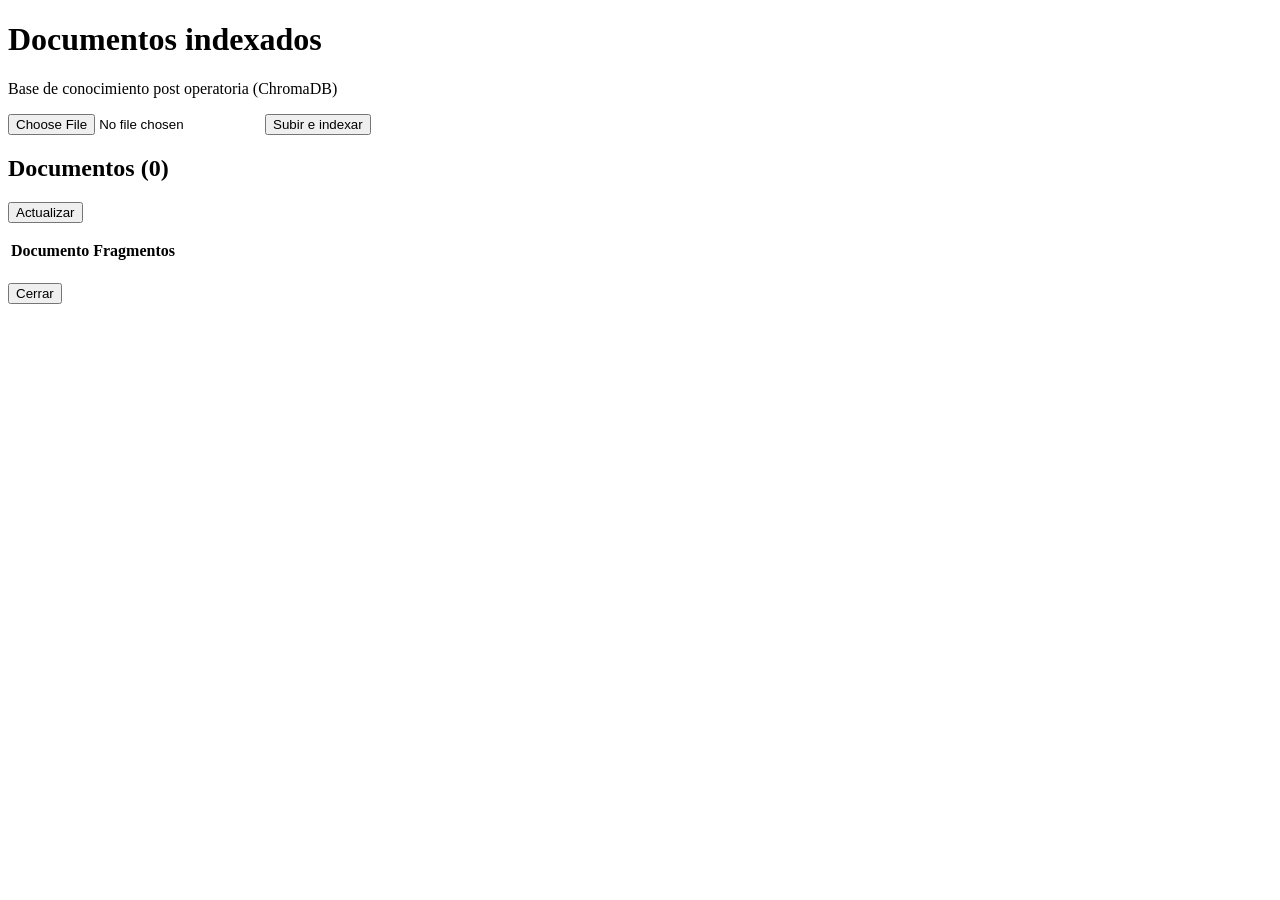
==== api/static/index.html @ 268bde6f "Agrega api de FastAPI e interfaz web Interfaz web para gestionar documentos indexados en chromaDB" ====
<!doctype html>
<html lang="es">
<head>
  <meta charset="utf-8" />
  <meta name="viewport" content="width=device-width, initial-scale=1" />
  <title>Documentos RAG - Larry</title>
  <link rel="stylesheet" href="/styles.css" />
</head>
<body>
  <header>
    <h1>Documentos indexados</h1>
    <p class="subtitle">Base de conocimiento post operatoria (ChromaDB)</p>
  </header>

  <main>
    <section class="upload-panel">
      <form id="upload-form">
        <input type="file" id="file-input" name="file" required />
        <button type="submit">Subir e indexar</button>
      </form>
      <p id="upload-status" class="status"></p>
    </section>

    <section class="list-panel">
      <div class="list-header">
        <h2>Documentos (<span id="doc-count">0</span>)</h2>
        <button id="refresh-btn" title="Actualizar">Actualizar</button>
      </div>
      <p id="list-status" class="status"></p>
      <table id="doc-table">
        <thead>
          <tr>
            <th>Documento</th>
            <th>Fragmentos</th>
            <th></th>
          </tr>
        </thead>
        <tbody id="doc-table-body"></tbody>
      </table>
    </section>
  </main>

  <div id="detail-overlay" class="overlay hidden">
    <div class="detail-panel">
      <div class="detail-header">
        <h2 id="detail-title"></h2>
        <button id="close-detail">Cerrar</button>
      </div>
      <div id="detail-chunks"></div>
    </div>
  </div>

  <script src="/app.js"></script>
</body>
</html>
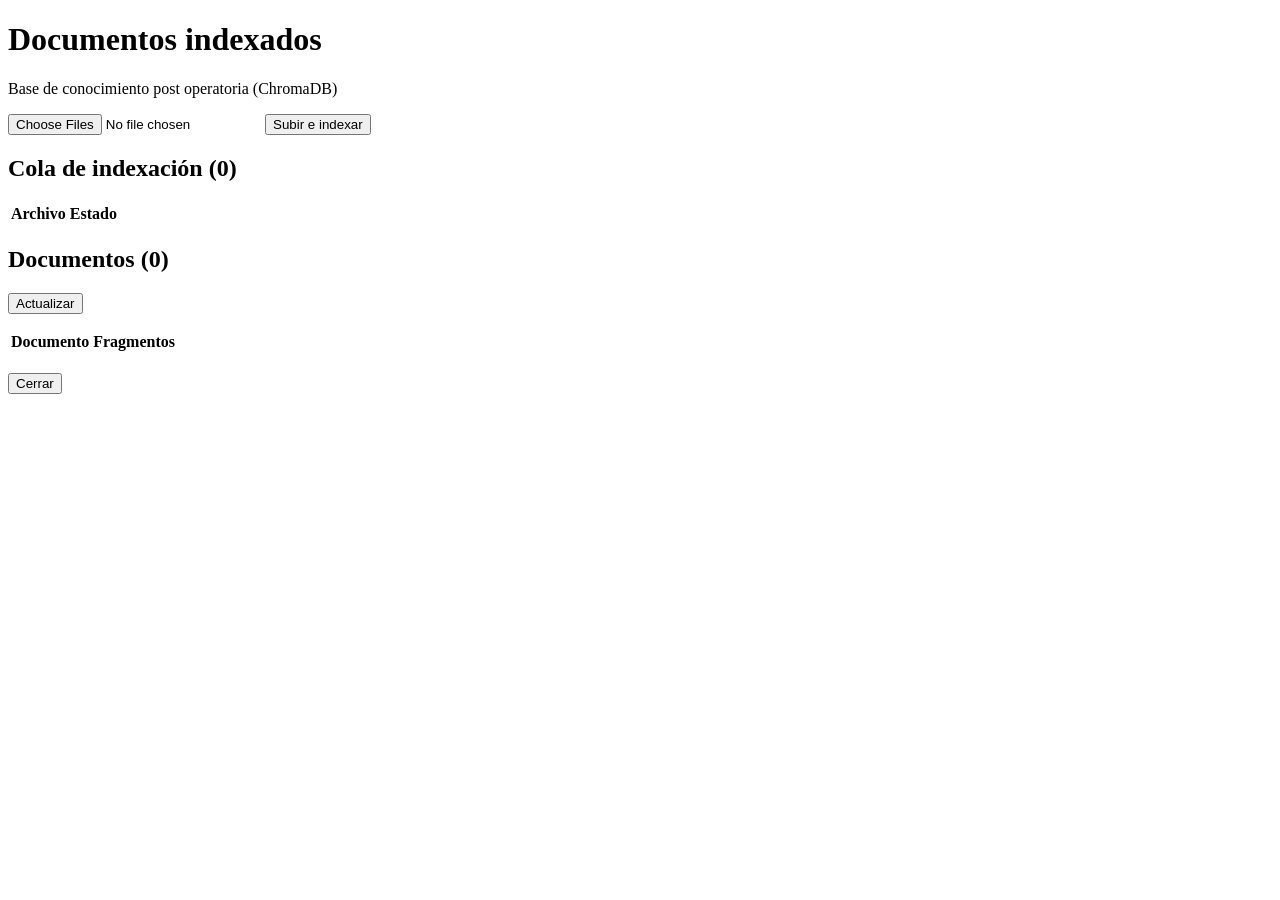
==== commit f8160f67: "Agrega soporte para subir multiples archivos" ====
--- a/api/static/index.html
+++ b/api/static/index.html
@@ -15,10 +15,25 @@
   <main>
     <section class="upload-panel">
       <form id="upload-form">
-        <input type="file" id="file-input" name="file" required />
+        <input type="file" id="file-input" name="files" multiple required />
         <button type="submit">Subir e indexar</button>
       </form>
       <p id="upload-status" class="status"></p>
+    </section>
+
+    <section class="queue-panel">
+      <div class="list-header">
+        <h2>Cola de indexación (<span id="job-count">0</span>)</h2>
+      </div>
+      <table id="job-table">
+        <thead>
+          <tr>
+            <th>Archivo</th>
+            <th>Estado</th>
+          </tr>
+        </thead>
+        <tbody id="job-table-body"></tbody>
+      </table>
     </section>
 
     <section class="list-panel">
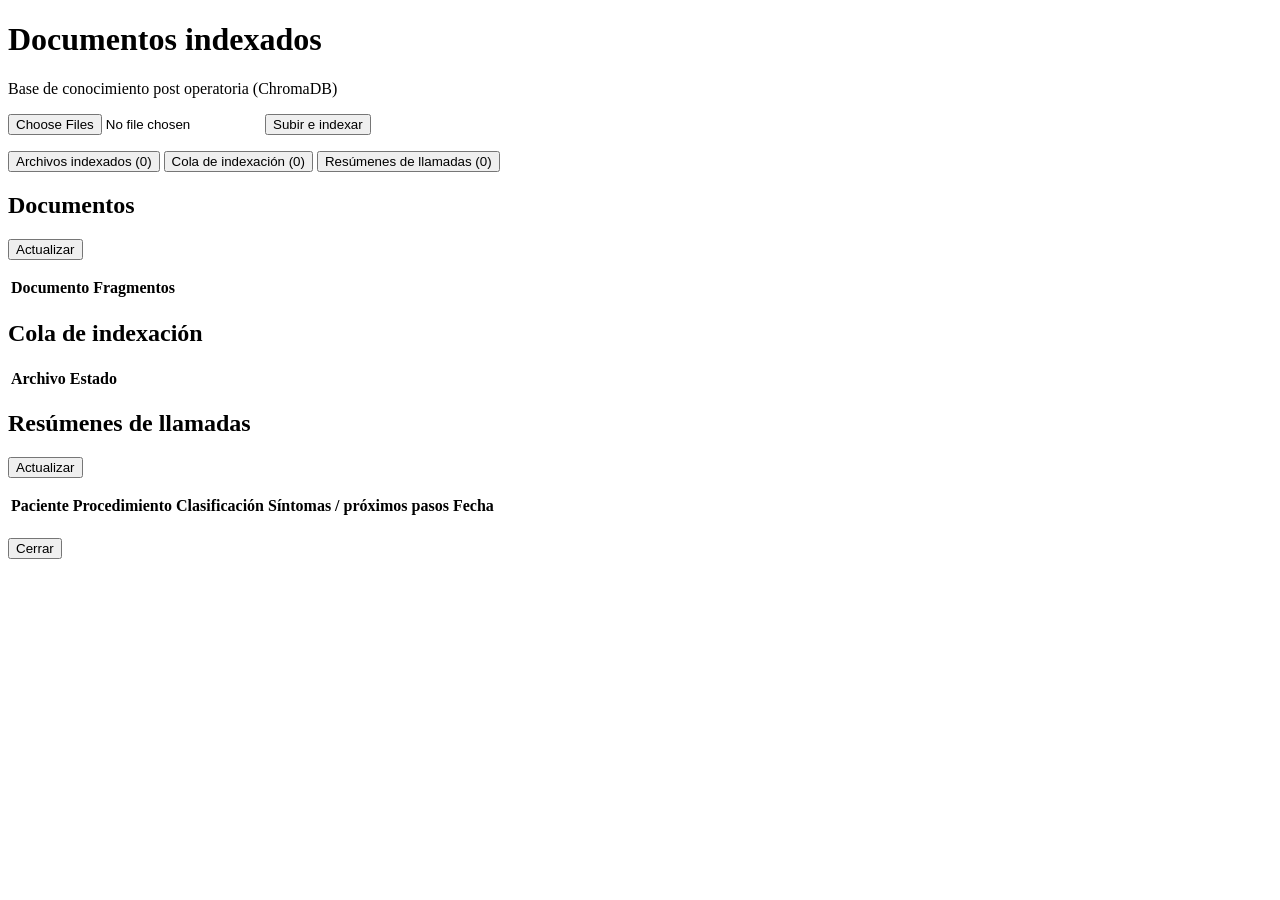
==== commit 074e26ce: "Agrega historial de llamadas a la interfaz" ====
--- a/api/static/index.html
+++ b/api/static/index.html
@@ -21,9 +21,39 @@
       <p id="upload-status" class="status"></p>
     </section>
 
-    <section class="queue-panel">
+    <nav class="tabs" id="tabs">
+      <button class="tab-btn active" data-tab="documents">
+        Archivos indexados (<span id="doc-count">0</span>)
+      </button>
+      <button class="tab-btn" data-tab="queue">
+        Cola de indexación (<span id="job-count">0</span>)
+      </button>
+      <button class="tab-btn" data-tab="summaries">
+        Resúmenes de llamadas (<span id="summary-count">0</span>)
+      </button>
+    </nav>
+
+    <section class="tab-panel list-panel" id="tab-documents">
       <div class="list-header">
-        <h2>Cola de indexación (<span id="job-count">0</span>)</h2>
+        <h2>Documentos</h2>
+        <button id="refresh-btn" title="Actualizar">Actualizar</button>
+      </div>
+      <p id="list-status" class="status"></p>
+      <table id="doc-table">
+        <thead>
+          <tr>
+            <th>Documento</th>
+            <th>Fragmentos</th>
+            <th></th>
+          </tr>
+        </thead>
+        <tbody id="doc-table-body"></tbody>
+      </table>
+    </section>
+
+    <section class="tab-panel queue-panel hidden" id="tab-queue">
+      <div class="list-header">
+        <h2>Cola de indexación</h2>
       </div>
       <table id="job-table">
         <thead>
@@ -36,21 +66,23 @@
       </table>
     </section>
 
-    <section class="list-panel">
+    <section class="tab-panel list-panel hidden" id="tab-summaries">
       <div class="list-header">
-        <h2>Documentos (<span id="doc-count">0</span>)</h2>
-        <button id="refresh-btn" title="Actualizar">Actualizar</button>
+        <h2>Resúmenes de llamadas</h2>
+        <button id="refresh-summaries-btn" title="Actualizar">Actualizar</button>
       </div>
-      <p id="list-status" class="status"></p>
-      <table id="doc-table">
+      <p id="summary-status" class="status"></p>
+      <table id="summary-table">
         <thead>
           <tr>
-            <th>Documento</th>
-            <th>Fragmentos</th>
-            <th></th>
+            <th>Paciente</th>
+            <th>Procedimiento</th>
+            <th>Clasificación</th>
+            <th>Síntomas / próximos pasos</th>
+            <th>Fecha</th>
           </tr>
         </thead>
-        <tbody id="doc-table-body"></tbody>
+        <tbody id="summary-table-body"></tbody>
       </table>
     </section>
   </main>
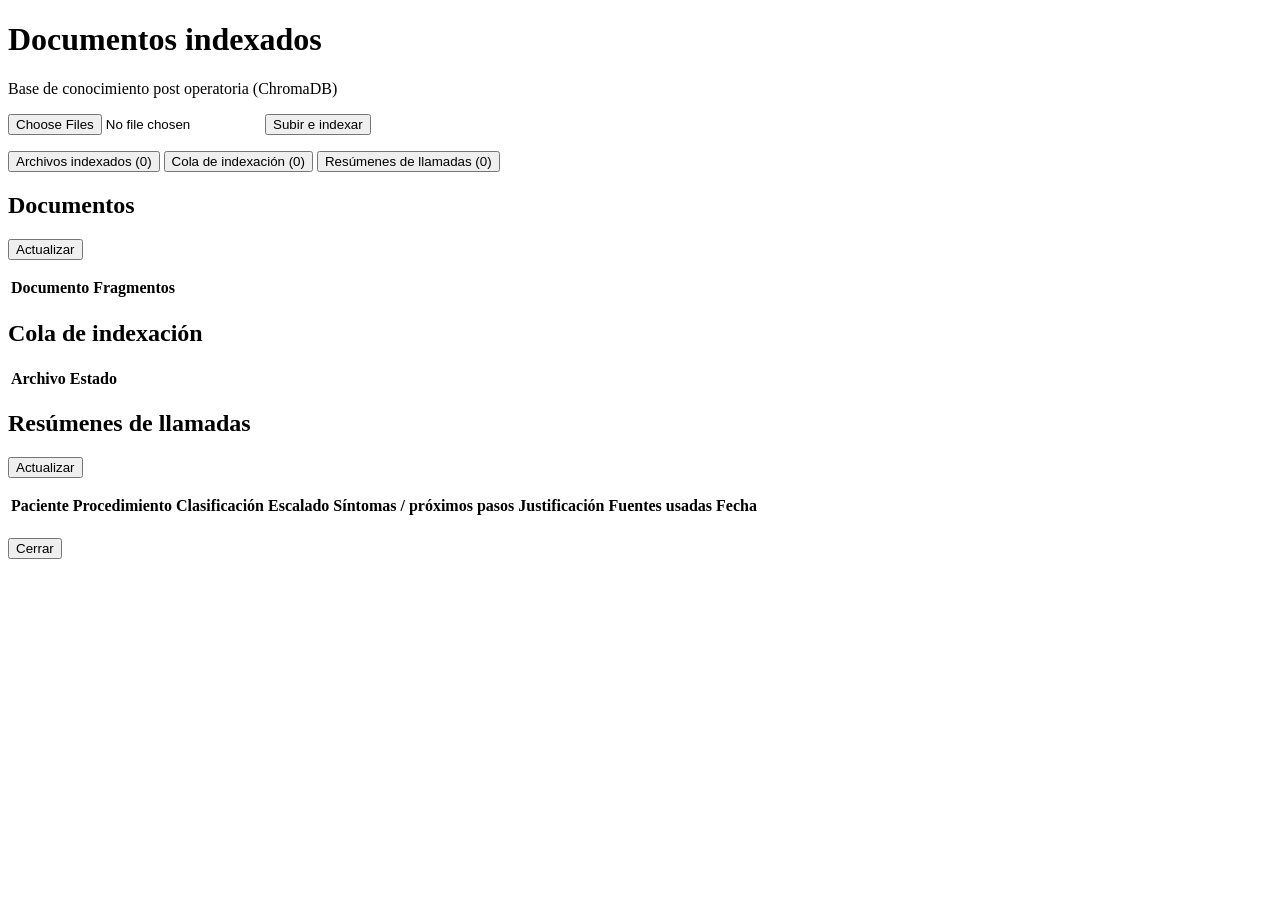
==== commit f16fc1e7: "Muestra fuentes utilizadas en la llamada" ====
--- a/api/static/index.html
+++ b/api/static/index.html
@@ -78,7 +78,10 @@
             <th>Paciente</th>
             <th>Procedimiento</th>
             <th>Clasificación</th>
+            <th>Escalado</th>
             <th>Síntomas / próximos pasos</th>
+            <th>Justificación</th>
+            <th>Fuentes usadas</th>
             <th>Fecha</th>
           </tr>
         </thead>
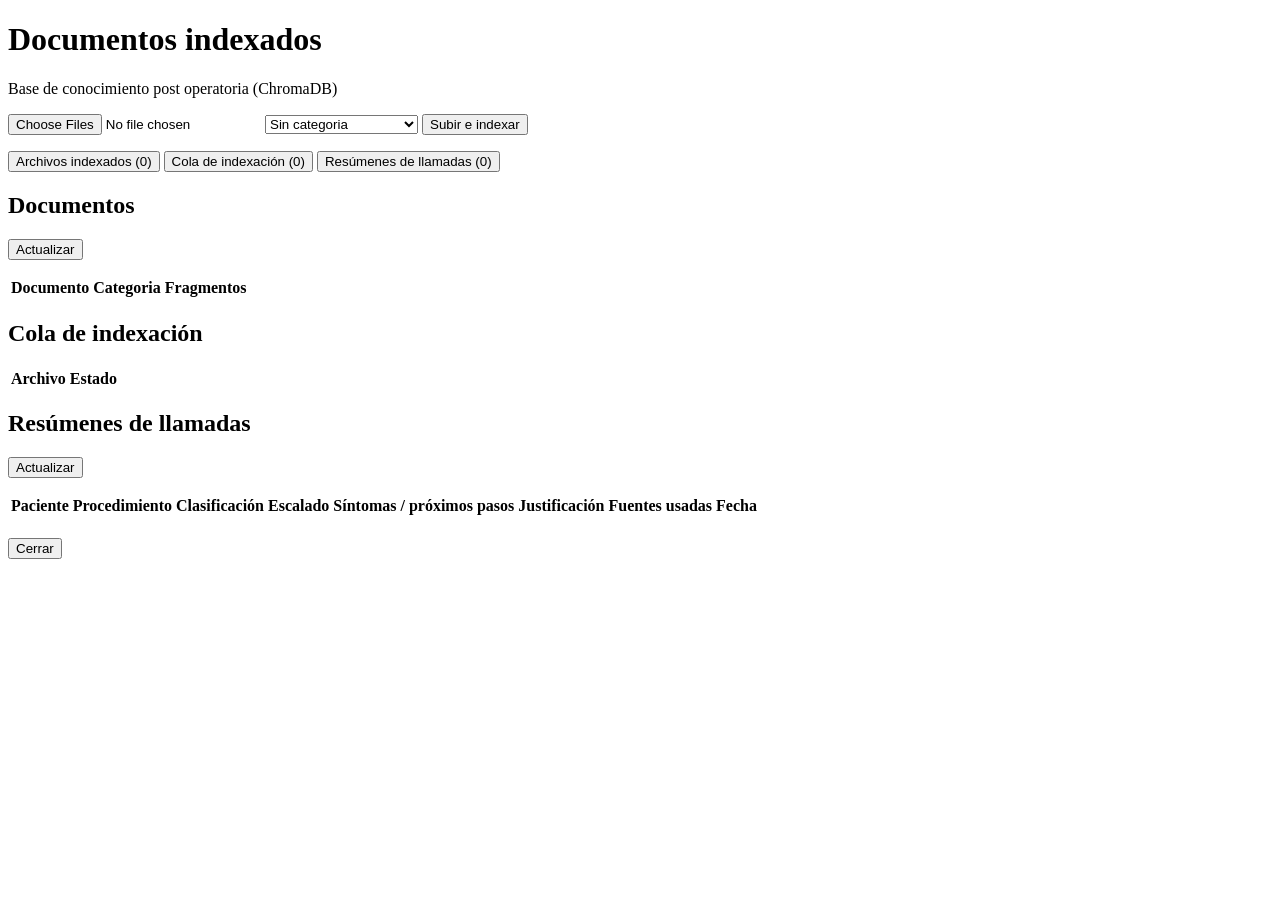
==== commit a2650d5f: "Agrega categorias al RAG" ====
--- a/api/static/index.html
+++ b/api/static/index.html
@@ -16,6 +16,14 @@
     <section class="upload-panel">
       <form id="upload-form">
         <input type="file" id="file-input" name="files" multiple required />
+        <select id="categoria-input" name="categoria">
+          <option value="">Sin categoria</option>
+          <option value="Appendicitis">Appendicitis</option>
+          <option value="breast_cancer">breast_cancer</option>
+          <option value="cholecystitis">cholecystitis</option>
+          <option value="colorectal cancer">colorectal cancer</option>
+          <option value="total joint replacement">total joint replacement</option>
+        </select>
         <button type="submit">Subir e indexar</button>
       </form>
       <p id="upload-status" class="status"></p>
@@ -43,6 +51,7 @@
         <thead>
           <tr>
             <th>Documento</th>
+            <th>Categoria</th>
             <th>Fragmentos</th>
             <th></th>
           </tr>
